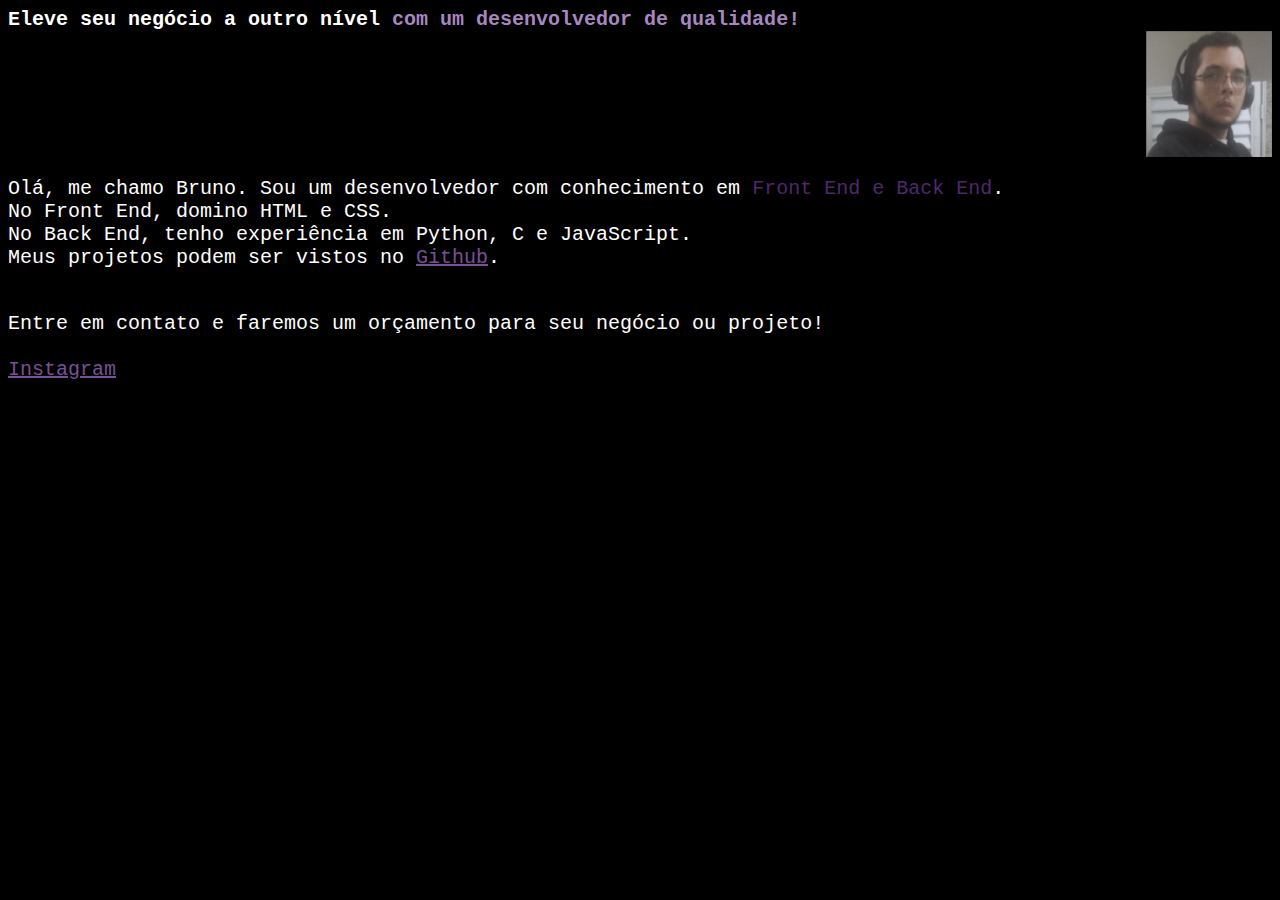
==== HTML e CSS/index.html @ 08832c22 "Primeiros passos em HTML e CSS" ====
<!DOCTYPE html>
<html lang="pt-br">
    <head>
        <meta charset="UTF-8">
        <meta name="viewport" content="width=device-width, initial-scale=1.0">
        <title>Portfólio</title>
        <link rel="stylesheet" href="style.css">
    </head>
    <body>
        <header>
            Eleve seu negócio a outro nível <strong> com um desenvolvedor de qualidade!</strong>
            <img src="スクリーンショット 2024-02-16 150312.png" alt="Foto de perfil">    
        </header>
        <main>
            <p>
                Olá, me chamo Bruno. Sou um desenvolvedor com conhecimento em <span>Front End e Back End</span>.
                <br>No Front End, domino HTML e CSS.
                <br>No Back End, tenho experiência em Python, C e JavaScript.
                <br>Meus projetos podem ser vistos no <a href="https://github.com/TheBurno/">Github</a>.
            </p>
            <p>
                <br>Entre em contato e faremos um orçamento para seu negócio ou projeto!
                <br><br><a href="https://www.instagram.com/azami_brn?igsh=MWtkbGlxeWxncTJ1cw==">Instagram</a>
            </p>
        </main>
    </body>
    </html>
---- HTML e CSS/style.css ----
strong{
    color: #A787C0;
}

span{
    color: #4E286B;
}

a{
    color: #785096;
}

header{
    vertical-align: middle;
    font-weight: 700;
    font-size: 20px;
    display:inline-block;
    vertical-align:middle;
    font-family: 'Courier New', Courier, monospace;
}

body{
    background-color: black;
    color:white;
    font-weight: 400;
    font-size: 20px;
    font-family: 'Courier New', Courier, monospace;
}

img{
    vertical-align: middle;
    margin-left: 90%;
    width: 10%;
}
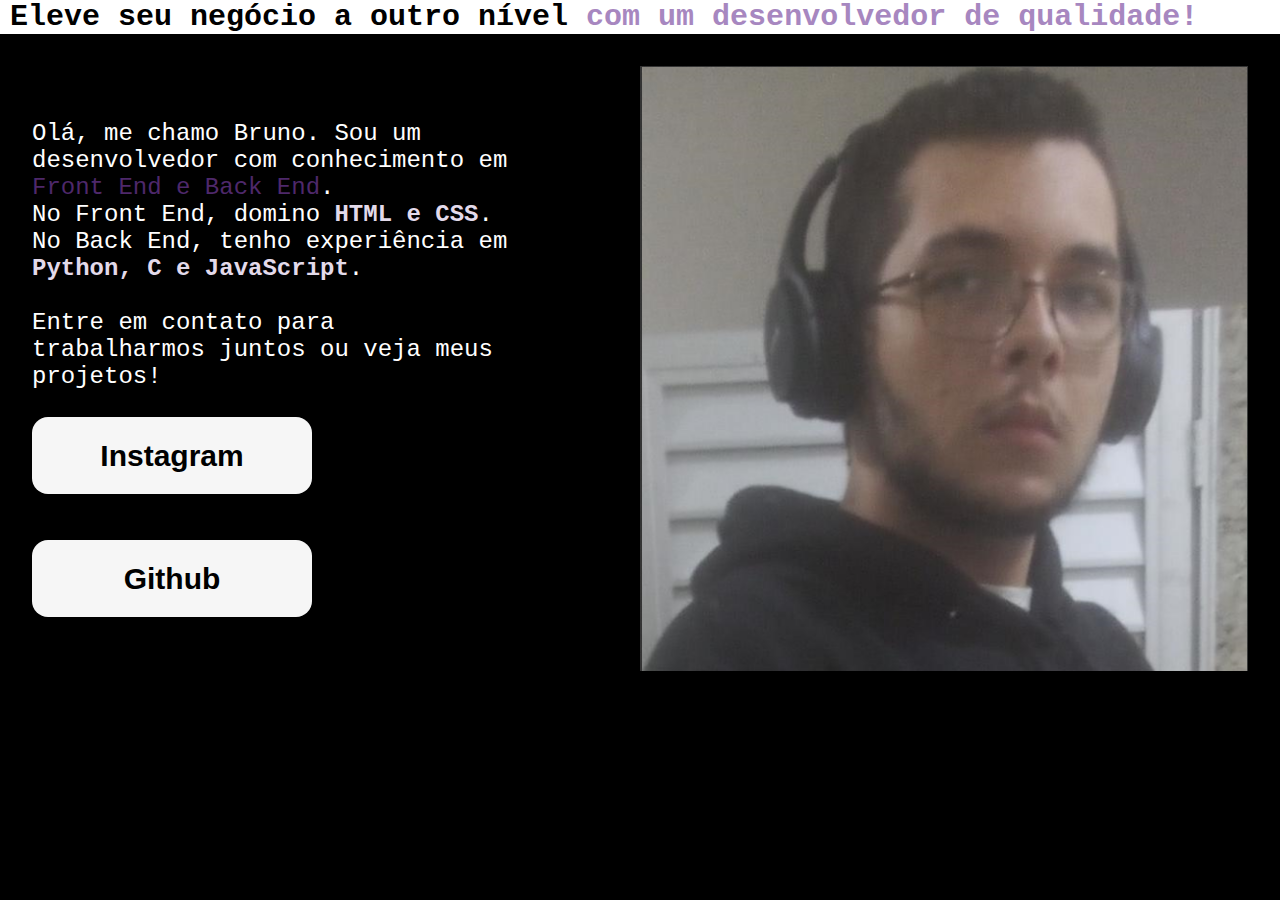
==== commit 3b94694d: "Mais desenvolvimento em HTML e CSS" ====
--- a/HTML e CSS/index.html
+++ b/HTML e CSS/index.html
@@ -7,21 +7,30 @@
         <link rel="stylesheet" href="style.css">
     </head>
     <body>
-        <header>
-            Eleve seu negócio a outro nível <strong> com um desenvolvedor de qualidade!</strong>
-            <img src="スクリーンショット 2024-02-16 150312.png" alt="Foto de perfil">    
+        <header class="topo">
+            Eleve seu negócio a outro nível <strong class="titulo-destaque"> com um desenvolvedor de qualidade!</strong>    
         </header>
-        <main>
-            <p>
-                Olá, me chamo Bruno. Sou um desenvolvedor com conhecimento em <span>Front End e Back End</span>.
-                <br>No Front End, domino HTML e CSS.
-                <br>No Back End, tenho experiência em Python, C e JavaScript.
-                <br>Meus projetos podem ser vistos no <a href="https://github.com/TheBurno/">Github</a>.
-            </p>
-            <p>
-                <br>Entre em contato e faremos um orçamento para seu negócio ou projeto!
-                <br><br><a href="https://www.instagram.com/azami_brn?igsh=MWtkbGlxeWxncTJ1cw==">Instagram</a>
-            </p>
+        <main class="apresentacao">
+            <section class="apresentacao__conteudo">
+                <p class="apresentacao__conteudo__intro">
+                    Olá, me chamo Bruno. Sou um desenvolvedor com conhecimento em <span>Front End e Back End</span>.
+                    <br>No Front End, domino <strong class="linguagens">HTML e CSS</strong>.
+                    <br>No Back End, tenho experiência em <strong class="linguagens"> Python, C e JavaScript</strong>.
+                </p>
+                <p class="apresentacao__conteudo__intro">
+                    <br>Entre em contato para trabalharmos juntos ou veja meus projetos!
+                    <br><br>
+                    <div class="apresentacao__conteudo__links">
+                        <a class="apresentacao__conteudo__links__botoes" href="https://www.instagram.com/azami_brn?igsh=MWtkbGlxeWxncTJ1cw==">Instagram</a>
+                        <br><br>
+                        <a class="apresentacao__conteudo__links__botoes" href="https://github.com/TheBurno/">Github</a>
+                    </div>
+                </p>
+            </section>
+            <img src="スクリーンショット 2024-02-16 150312.png" alt="Foto de perfil">
+            <footer>
+
+            </footer>
         </main>
     </body>
     </html>--- a/HTML e CSS/style.css
+++ b/HTML e CSS/style.css
@@ -1,34 +1,79 @@
-strong{
+*{
+    margin: 0;
+    padding: 0;
+}
+
+.titulo-destaque{
     color: #A787C0;
 }
+
+.linguagens{
+    color: #E3DAEA;
+}
+
 
 span{
     color: #4E286B;
 }
 
-a{
-    color: #785096;
+img{
+    margin-left: 10%;
+    width: 50%;
 }
 
 header{
-    vertical-align: middle;
-    font-weight: 700;
-    font-size: 20px;
-    display:inline-block;
-    vertical-align:middle;
-    font-family: 'Courier New', Courier, monospace;
+    background-color: white;
+    color: black;
 }
 
 body{
     background-color: black;
     color:white;
+    height: 100vh;
+    box-sizing: border-box;
     font-weight: 400;
     font-size: 20px;
     font-family: 'Courier New', Courier, monospace;
 }
 
-img{
-    vertical-align: middle;
-    margin-left: 90%;
-    width: 10%;
+.apresentacao{
+    display: flex;
+    align-items: center;
+    justify-content: space-between;
+    margin: 2.5%
+}
+
+.topo{
+    box-sizing: border-box;
+    text-indent: 10px;
+    font-weight: 700;
+    font-size: 30px;
+    font-family: 'Courier New', Courier, monospace;
+}
+
+.apresentacao__conteudo{
+    width: 700 px;
+}
+
+.apresentacao__conteudo__intro{
+    font-size: 24px;
+}
+
+.apresentacao__conteudo__links{
+    justify-content: space-between;
+}
+
+.apresentacao__conteudo__links__botoes{
+    background-color: #F6F6F6;
+    color: black;
+    display: flex;
+    justify-content: space-around;
+    width: 280px;
+    border-radius: 16px;
+    padding: 21.5px 0;
+    text-decoration: none;
+    font-family: "Lato", sans-serif;
+    font-style: normal;
+    font-weight: 700;
+    font-size: 30px;
 }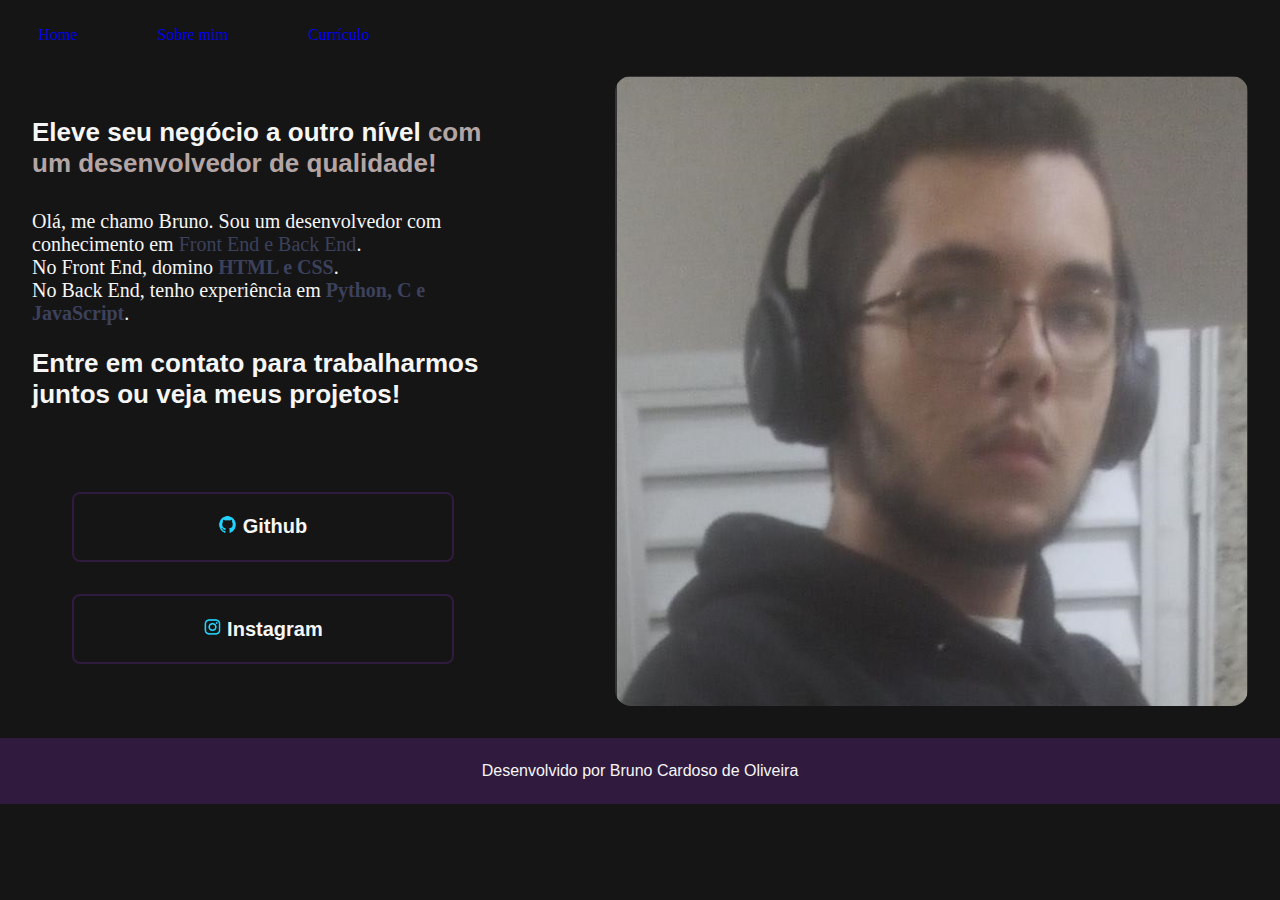
==== commit 166aa533: "Mais detalhamento e modificações em HTML e CSS" ====
--- a/HTML e CSS/index.html
+++ b/HTML e CSS/index.html
@@ -4,32 +4,46 @@
         <meta charset="UTF-8">
         <meta name="viewport" content="width=device-width, initial-scale=1.0">
         <title>Portfólio</title>
-        <link rel="stylesheet" href="style.css">
+        <link rel="stylesheet" href="styles/style.css">
     </head>
     <body>
-        <header class="topo">
-            Eleve seu negócio a outro nível <strong class="titulo-destaque"> com um desenvolvedor de qualidade!</strong>    
+        <header class="cabecalho">
+            <nav class="cabecalho__menu">
+                <a class="cabecalho__menu__link" href="index.html">Home</a>
+                <a class="cabecalho__menu__link" href="about me.html">Sobre mim</a>
+                <a class="cabecalho__menu__link" href="curriculum.html">Currículo</a>
+            </nav>
         </header>
-        <main class="apresentacao">
-            <section class="apresentacao__conteudo">
-                <p class="apresentacao__conteudo__intro">
-                    Olá, me chamo Bruno. Sou um desenvolvedor com conhecimento em <span>Front End e Back End</span>.
-                    <br>No Front End, domino <strong class="linguagens">HTML e CSS</strong>.
-                    <br>No Back End, tenho experiência em <strong class="linguagens"> Python, C e JavaScript</strong>.
-                </p>
-                <p class="apresentacao__conteudo__intro">
-                    <br>Entre em contato para trabalharmos juntos ou veja meus projetos!
-                    <br><br>
-                    <div class="apresentacao__conteudo__links">
-                        <a class="apresentacao__conteudo__links__botoes" href="https://www.instagram.com/azami_brn?igsh=MWtkbGlxeWxncTJ1cw==">Instagram</a>
-                        <br><br>
-                        <a class="apresentacao__conteudo__links__botoes" href="https://github.com/TheBurno/">Github</a>
-                    </div>
-                </p>
+        <main>
+            <section class="apresentacao">
+                <section class="apresentacao__conteudo">
+                    <p class="apresentacao__conteudo__vocativo">
+                        Eleve seu negócio a outro nível <strong class="titulo-destaque"> com um desenvolvedor de qualidade!</strong><br><br>
+                    </p>
+                    <p class="apresentacao__conteudo__intro">
+                        Olá, me chamo Bruno. Sou um desenvolvedor com conhecimento em <span>Front End e Back End</span>.
+                        <br>No Front End, domino <strong class="linguagens">HTML e CSS</strong>.
+                        <br>No Back End, tenho experiência em <strong class="linguagens"> Python, C e JavaScript</strong>.
+                    </p>
+                    <p class="apresentacao__conteudo__intro">
+                        <br>
+                        <div class="apresentacao__conteudo__links">
+                            <h2 class="apresentacao__conteudo__links__subtitulo">Entre em contato para trabalharmos juntos ou veja meus projetos!</h2><br>
+                            <a class="apresentacao__conteudo__links__botoes" href="https://github.com/TheBurno/">
+                                <img class="apresentacao__conteudo__links__botoes_icones" src="Assets-aula2-curso3-html-e-css-main/assets/github.png" alt="Ícone do Github">
+                                Github
+                            </a>
+                            <a class="apresentacao__conteudo__links__botoes" href="https://www.instagram.com/azami_brn?igsh=MWtkbGlxeWxncTJ1cw==">
+                                <img class="apresentacao__conteudo__links__botoes_icones" src="Assets-aula2-curso3-html-e-css-main/assets/instagram.png" alt="Ícone do Instagram">
+                                Instagram
+                            </a>
+                        </div>
+                    </p>
+                </section>
+                <img class="pfp" src="スクリーンショット 2024-02-16 150312.png" alt="Foto de perfil">
             </section>
-            <img src="スクリーンショット 2024-02-16 150312.png" alt="Foto de perfil">
-            <footer>
-
+            <footer class="rodape">
+                <p>Desenvolvido por Bruno Cardoso de Oliveira</p>
             </footer>
         </main>
     </body>
--- a/HTML e CSS/styles/style.css
+++ b/HTML e CSS/styles/style.css
@@ -0,0 +1,140 @@
+*{
+    margin: 0;
+    padding: 0;
+}
+
+:root{
+    --cor-de-fundo: #151515;
+    --cor-das-letras: #f6f6f6;
+    --cor-das-letras-2: #3C415C;
+    --cor-das-caixas: #301B3F;
+    --cor-hover: #0F1123;
+
+    --fonte-principal: "Lato", sans-serif;
+    --fonte-secundária: "Averia Serif Libre", serif;
+}
+
+.titulo-destaque{
+    color: #B4A5A5;
+}
+
+.linguagens{
+    color: var(--cor-das-letras-2);
+}
+
+
+span{
+    color: var(--cor-das-letras-2);
+}
+
+.pfp{
+    margin-left: 10%;
+    width: 65%;
+    border-radius: 16px;
+}
+
+.pfp-about{
+    margin-left: 10%;
+    width: 354%;
+    border-radius: 16px;
+}
+
+header{
+    color: var(--cor-das-letras-2);
+    font-family: var(--fonte-secundária);
+    font-weight: 400;
+    font-style: 24px;
+}
+
+.cabecalho{
+    padding: 2% 0% 0% 3%
+}
+
+.cabecalho__menu{
+    display: flex;
+    gap: 80px;
+}
+
+.cabecalho__menu__link{
+    text-decoration: none;
+}
+
+body{
+    background-color: var(--cor-de-fundo);
+    color: var(--cor-das-letras);
+    box-sizing: border-box;
+    font-family: var(--fonte-secundária);
+    font-weight: 400;
+    font-style: 24px;
+}
+
+.apresentacao{
+    display: flex;
+    align-items: center;
+    justify-content: space-between;
+    padding: 2.5%
+}
+
+.apresentacao__conteudo{
+    width: 700 px;
+}
+
+.apresentacao__conteudo__vocativo{
+    font-family: var(--fonte-principal);
+    font-style: normal;
+    font-weight: 700;
+    font-size: 26px;
+}
+
+.apresentacao__conteudo__intro{
+    font-size: 20px;
+}
+
+.apresentacao__conteudo__links{
+    display: flex;
+    flex-direction: column;
+    justify-content: space-around;
+    align-items: center;
+    gap: 32px;
+}
+
+.apresentacao__conteudo__links__subtitulo{
+    font-family: var(--fonte-principal);
+    font-style: normal;
+    font-weight: 700;
+    font-size: 26px;
+}
+
+.apresentacao__conteudo__links__botoes{
+    /* background-color: #F6F6F6; */
+    border: 2px solid var(--cor-das-caixas);
+    color: var(--cor-das-letras);
+    text-align: center;
+    width: 378px;
+    border-radius: 8px;
+    padding: 21.5px 0;
+    text-decoration: none;
+    font-family: var(--fonte-principal);
+    font-style: normal;
+    font-weight: 600;
+    font-size: 20px;
+}
+
+.apresentacao__conteudo__links__botoes:hover{
+    background-color: var(--cor-hover);
+}
+
+.apresentacao__conteudo__links__botoes_icones{
+    width: 5%;
+    justify-content: center;
+}
+
+.rodape{
+    padding: 24px;
+    text-align: center;
+    background-color: var(--cor-das-caixas);
+    color: var(--cor-das-letras);
+    font-family: var(--fonte-principal);
+    font-weight: 400;
+    font-style: 24px;
+}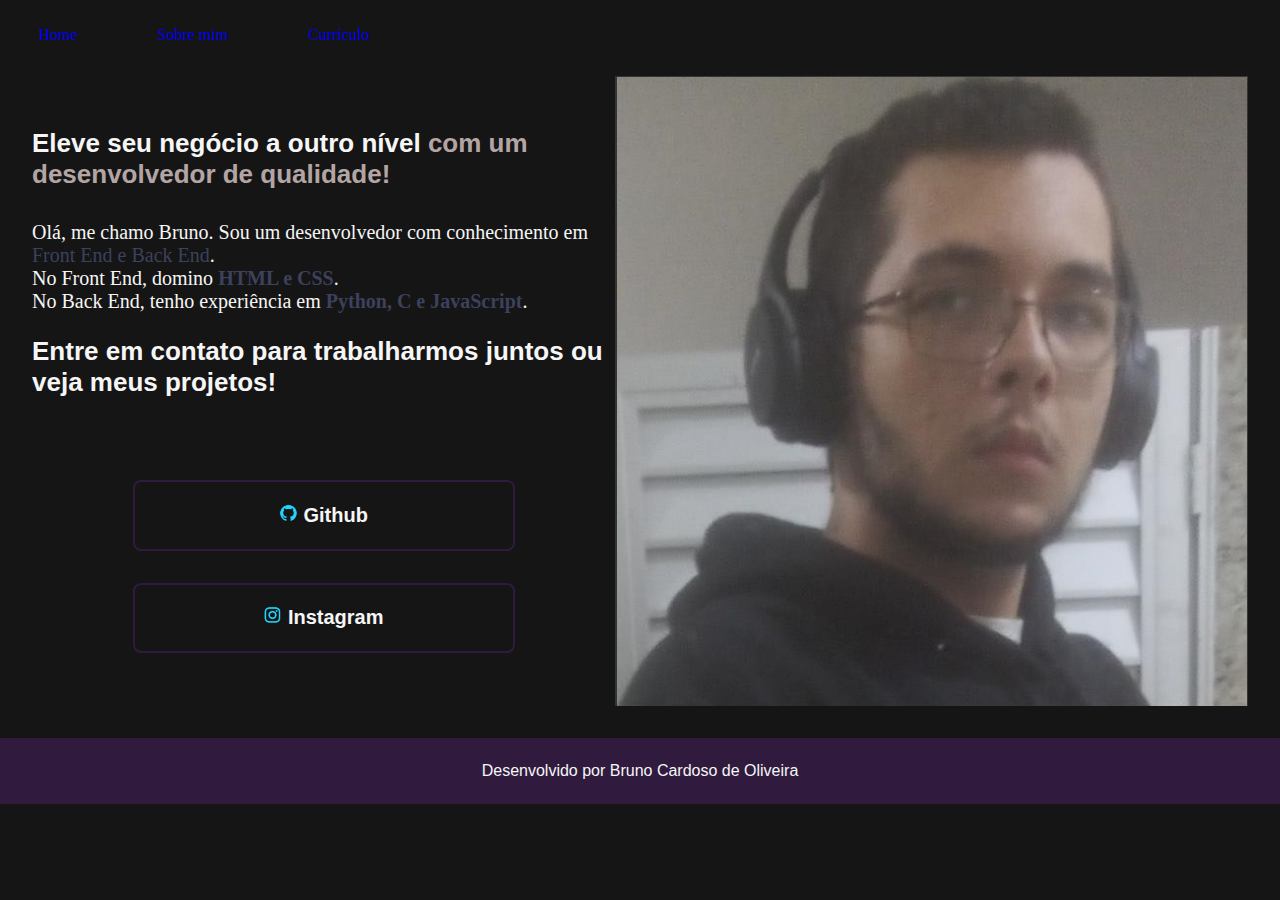
==== commit e7b8d2a8: "Mais desenvolvimento do projeto" ====
--- a/HTML e CSS/index.html
+++ b/HTML e CSS/index.html
@@ -40,7 +40,7 @@
                         </div>
                     </p>
                 </section>
-                <img class="pfp" src="スクリーンショット 2024-02-16 150312.png" alt="Foto de perfil">
+                <img class="apresentacao__imagem" src="Fotos/スクリーンショット 2024-02-16 150312.png" alt="Foto de perfil">
             </section>
             <footer class="rodape">
                 <p>Desenvolvido por Bruno Cardoso de Oliveira</p>
